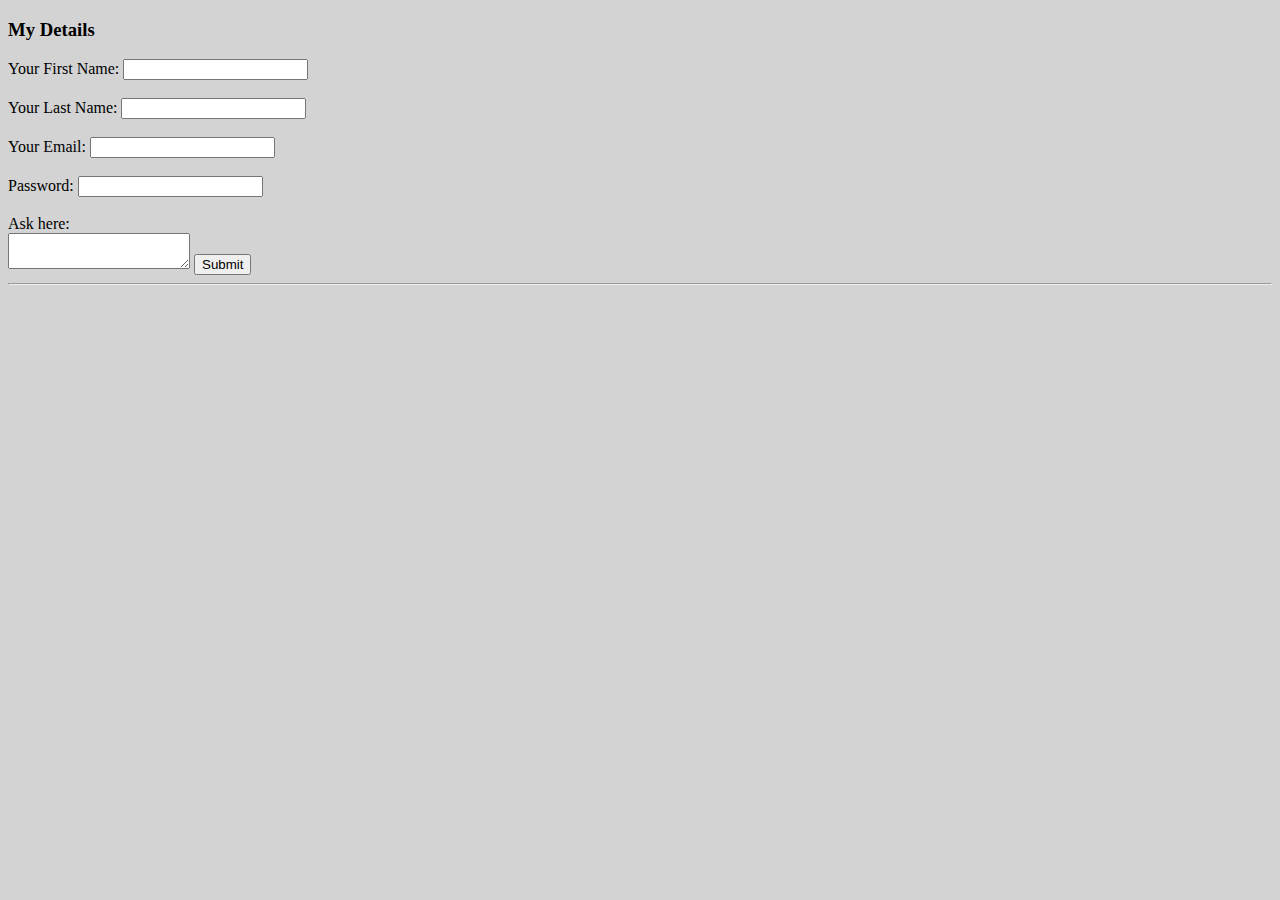
==== hobbies.html @ 1f7f09e5 "Add files via upload" ====
<!DOCTYPE html>
<html>
        <body style="background-color:lightgray;"></body>
<head>
    <meta charset="utf-8">
    <title>Let's Talk</title>

</head>
<body>
  <h3>My Details</h3>
  <form class="" action="mailto:pratikkachwah@gmail.com" method="post">
    <label>Your First Name:</label>
    <input type="text" name="Your First Name" value=""><br><br>
    <label>Your Last Name:</label>
    <input type="text" name="Your Last Name" value=""><br><br>
    <label>Your Email:</label>
    <input type="email" name="Your Email" value=""><br><br>
    <label>Password:</label>
    <input type="password" name="Password" value=""><br><br>
    <label>Ask here:</label><br>
    <textarea row="4" column="50"></textarea>
    <input type="submit" name="">
    <hr>
  </form>
</body>
</html>
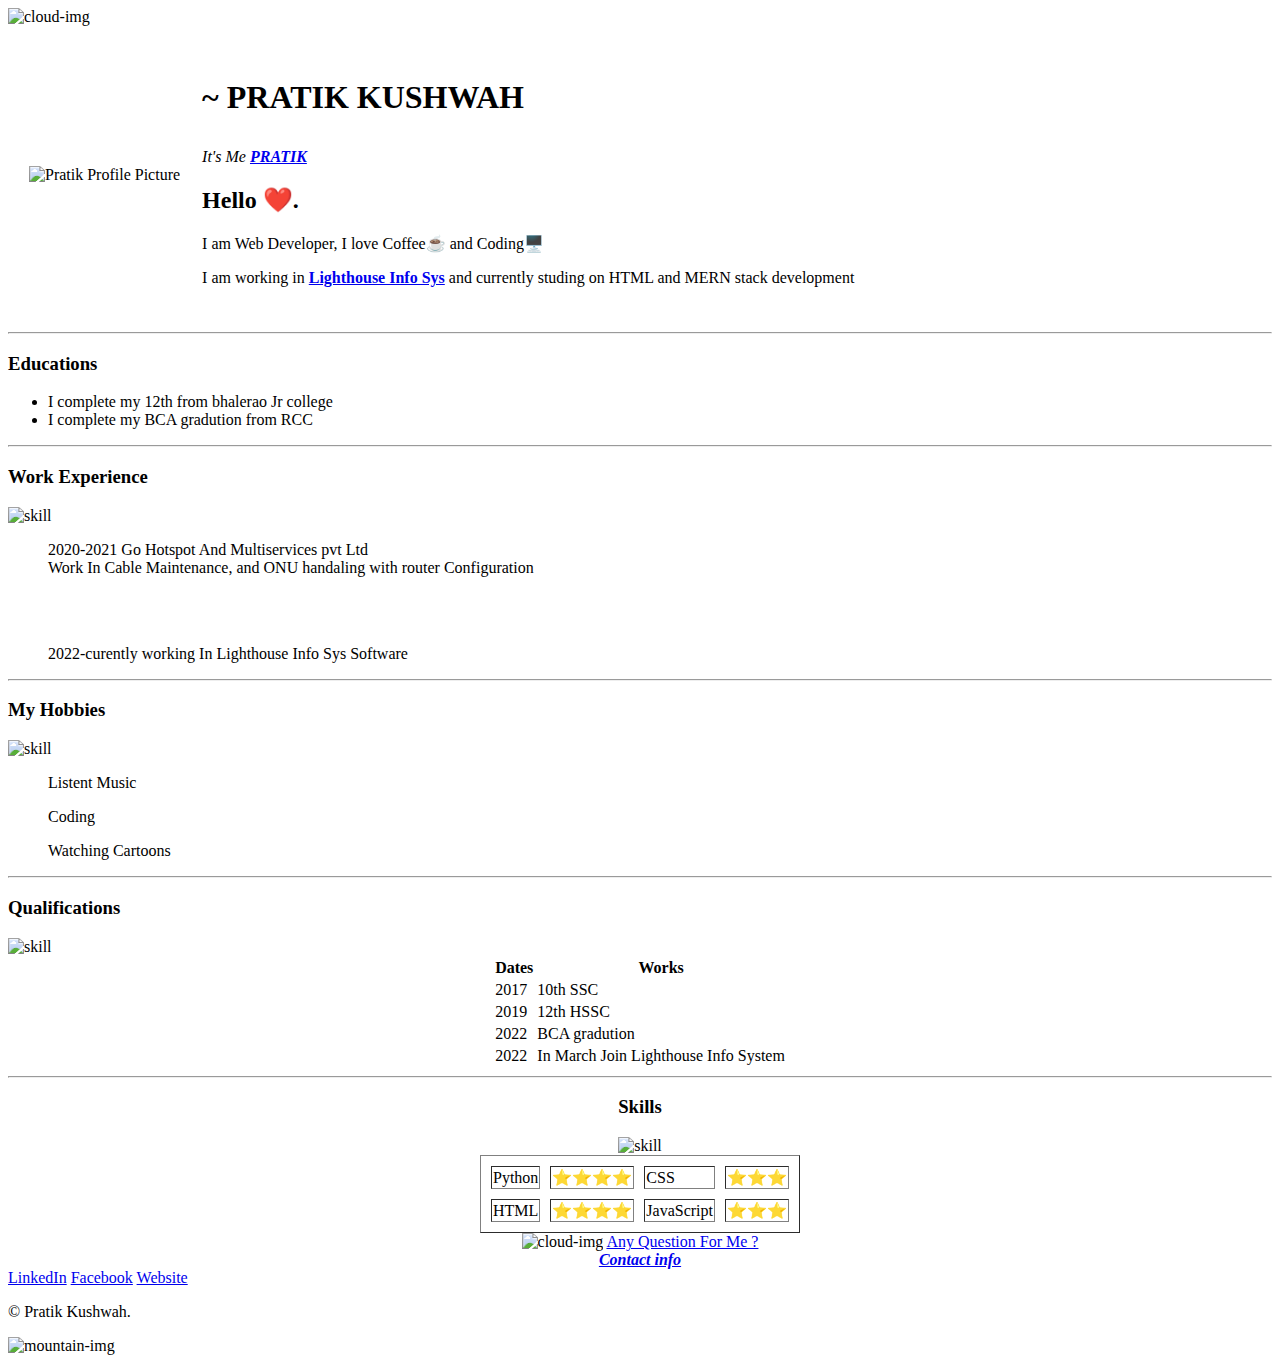
==== commit 151c75a5: "Update hobbies.html" ====
--- a/hobbies.html
+++ b/hobbies.html
@@ -1,26 +1,111 @@
-<!DOCTYPE html>
-<html>
-        <body style="background-color:lightgray;"></body>
-<head>
-    <meta charset="utf-8">
-    <title>Let's Talk</title>
+<!DOCTYPE HTML>
+    <HTML>
 
-</head>
-<body>
-  <h3>My Details</h3>
-  <form class="" action="mailto:pratikkachwah@gmail.com" method="post">
-    <label>Your First Name:</label>
-    <input type="text" name="Your First Name" value=""><br><br>
-    <label>Your Last Name:</label>
-    <input type="text" name="Your Last Name" value=""><br><br>
-    <label>Your Email:</label>
-    <input type="email" name="Your Email" value=""><br><br>
-    <label>Password:</label>
-    <input type="password" name="Password" value=""><br><br>
-    <label>Ask here:</label><br>
-    <textarea row="4" column="50"></textarea>
-    <input type="submit" name="">
-    <hr>
-  </form>
-</body>
-</html>+    <head>
+        <meta charset="utf-8">
+        <title>Pratik.site</title>
+        <link rel="stylesheet" href="CSS/styles.css">
+        <link rel="icon" href="favicon.ico">
+        <link rel="preconnect" href="https://fonts.googleapis.com">
+    <link rel="preconnect" href="https://fonts.gstatic.com" crossorigin>
+    <link href="https://fonts.googleapis.com/css2?family=Merriweather:ital@0;1&family=Montserrat&family=Sacramento&display=swap" rel="stylesheet">
+    
+    </head>
+    <BODY>
+        <table cellspacing="20">
+            <img class="top-cloud" src="image/cloud.png" alt="cloud-img">
+            <tr>
+                <td> <img src="image/pratik-modified.png" width="200" alt="Pratik Profile Picture"></td>
+                <td> <h1><p>~ PRATIK KUSHWAH </p> </h1>
+                    <p><em>It's Me <strong><a href="https://bio.link/pratikkushwah">PRATIK</a></strong></em></p>
+                    <h2>Hello ❤️.</h2>
+                    <p>I am Web Developer, I love Coffee☕ and Coding🖥️</p>
+                    <p>I am working in <strong><a href="https://www.lighthouseindia.com/">Lighthouse Info Sys</a></strong> and currently studing on HTML and MERN stack development</p></td>
+            </tr>
+        </table>
+        <hr>
+        <h3>Educations</h3>
+        <ul>
+            <li>I complete my 12th from bhalerao Jr college </li>
+            <li>I complete my BCA gradution from RCC</li>
+        </ul>
+        <hr>
+        <h3>Work Experience</h3><img class="" src="image/giphywork.gif" width="100" alt="skill">
+            <ol>
+            <p>2020-2021 Go Hotspot And Multiservices pvt Ltd <br> Work In Cable Maintenance, and ONU handaling with router Configuration</p><BR></BR>
+            <p>2022-curently working In Lighthouse Info Sys Software</p>
+            </ol>
+        <hr>
+            <h3>My Hobbies</h3><img class="" src="image/giphyh.gif" width="100" alt="skill">
+            <ol>
+            <p>Listent Music</p>
+            <p>Coding</p>
+            <p>Watching Cartoons</p>
+            </ol>
+        <hr>
+        <h3>Qualifications</h3><img class="qua" src="image/giphy.gif" width="100" alt="skill">
+        <center>
+        <table>
+            <thead>
+                <tr>
+                    <th>Dates</th>
+                    <th>Works</th>
+                </tr>
+            </thead>
+            <tbody>
+            <tr>
+                <td>2017</td>
+                <td>10th SSC</td>
+            </tr>
+            <tr>
+                <td>2019</td>
+                <td>12th HSSC</td>
+            </tr>
+            <tr>
+                <td>2022</td>
+                <td>BCA gradution</td>
+            </tr>
+            <tr>
+                <td>2022</td>
+                <td>In March Join Lighthouse Info System</td>
+            </tr>
+        </tbody>
+        </table>
+        <hr>
+        <h3>Skills</h3> <img class="" src="image/giphy.webp" width="100" alt="skill">
+        <table border="1" cellspacing="10">
+            <tr>
+                <td>Python</td>
+                <td>⭐⭐⭐⭐</td>
+                <td>CSS</td>
+                <td>⭐⭐⭐</td>
+            </tr>
+            <tr>
+                <td>HTML</td>
+                <td>⭐⭐⭐⭐</td>
+                <td>JavaScript</td>
+                <td>⭐⭐⭐</td>
+            </tr>
+        </table>
+    </center>
+        <center>
+        <body>
+            <img class="bottom-cloud" src="image/cloud.png" alt="cloud-img">
+            <a href="hobbies.html">Any Question For Me ?</a>
+        </body><br>
+        <body>
+            <em><strong><a href="https://bio.link/pratikkushwah">Contact info</a></strong></em>
+        </center>    
+         </body>
+    </center>
+    <div class="bottom-container">
+        <a class="footer-link" href="https://www.linkedin.com/in/pratik-kushwah-5445771a1/">LinkedIn</a>
+        <a class="footer-link" href="https://www.facebook.com/pratik.k.104">Facebook</a>
+        <a class="footer-link" href="https://bio.link/pratikkushwah">Website</a>
+        <p>© Pratik Kushwah.</p>
+      </div>
+      <div class="top-container">
+      <img src="image/mountain.png" alt="mountain-img">
+    </div>
+    </BODY>
+    </HTML>
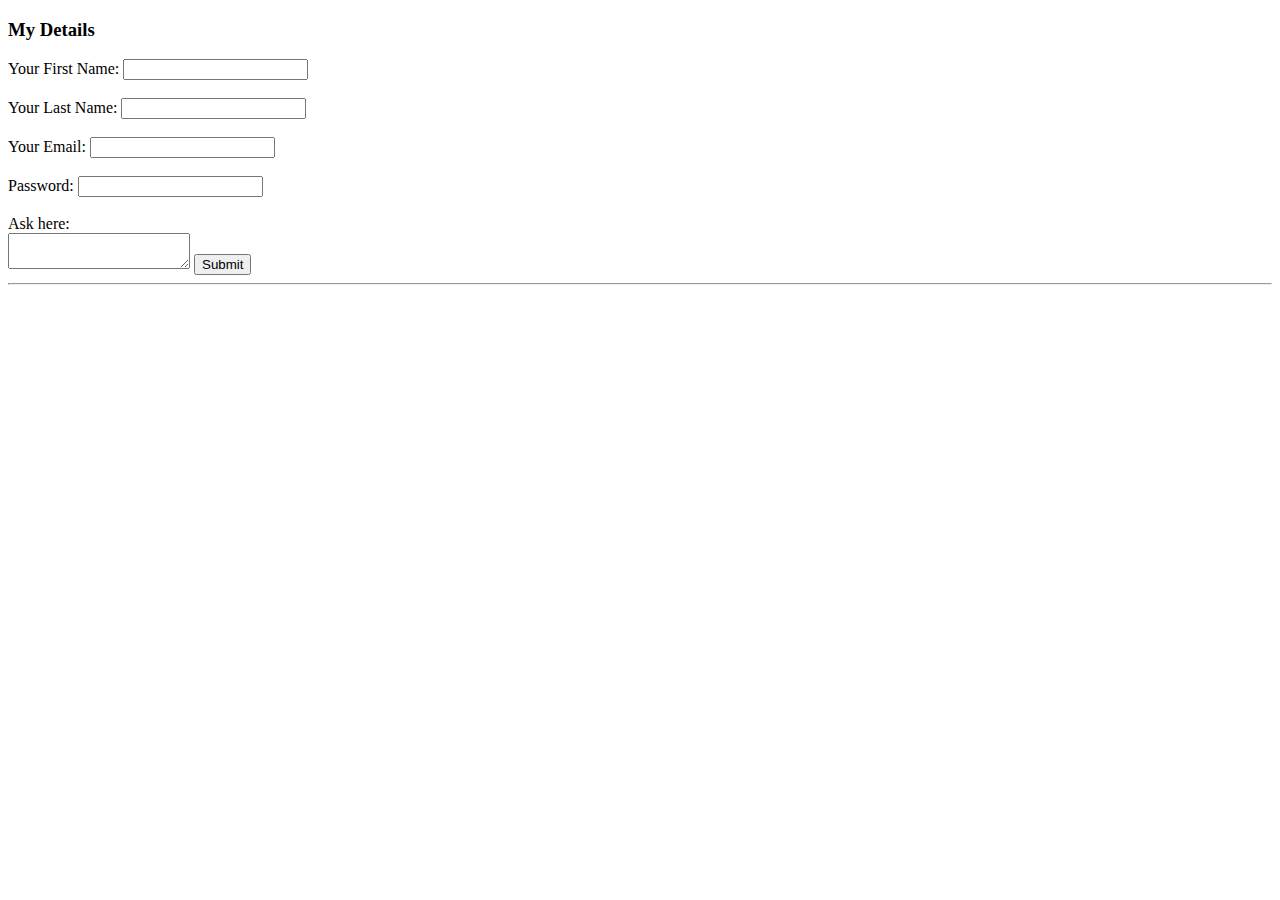
==== commit 52da5df7: "Update hobbies.html" ====
--- a/hobbies.html
+++ b/hobbies.html
@@ -1,111 +1,27 @@
-<!DOCTYPE HTML>
-    <HTML>
+<!DOCTYPE html>
+<html>
+       <!--<body style="background-color:lightgray;"></body>-->
+<head>
+    <meta charset="utf-8">
+    <title>Let's Talk</title>
+    <link rel="stylesheet" href="CSS/styles.css">
 
-    <head>
-        <meta charset="utf-8">
-        <title>Pratik.site</title>
-        <link rel="stylesheet" href="CSS/styles.css">
-        <link rel="icon" href="favicon.ico">
-        <link rel="preconnect" href="https://fonts.googleapis.com">
-    <link rel="preconnect" href="https://fonts.gstatic.com" crossorigin>
-    <link href="https://fonts.googleapis.com/css2?family=Merriweather:ital@0;1&family=Montserrat&family=Sacramento&display=swap" rel="stylesheet">
-    
-    </head>
-    <BODY>
-        <table cellspacing="20">
-            <img class="top-cloud" src="image/cloud.png" alt="cloud-img">
-            <tr>
-                <td> <img src="image/pratik-modified.png" width="200" alt="Pratik Profile Picture"></td>
-                <td> <h1><p>~ PRATIK KUSHWAH </p> </h1>
-                    <p><em>It's Me <strong><a href="https://bio.link/pratikkushwah">PRATIK</a></strong></em></p>
-                    <h2>Hello ❤️.</h2>
-                    <p>I am Web Developer, I love Coffee☕ and Coding🖥️</p>
-                    <p>I am working in <strong><a href="https://www.lighthouseindia.com/">Lighthouse Info Sys</a></strong> and currently studing on HTML and MERN stack development</p></td>
-            </tr>
-        </table>
-        <hr>
-        <h3>Educations</h3>
-        <ul>
-            <li>I complete my 12th from bhalerao Jr college </li>
-            <li>I complete my BCA gradution from RCC</li>
-        </ul>
-        <hr>
-        <h3>Work Experience</h3><img class="" src="image/giphywork.gif" width="100" alt="skill">
-            <ol>
-            <p>2020-2021 Go Hotspot And Multiservices pvt Ltd <br> Work In Cable Maintenance, and ONU handaling with router Configuration</p><BR></BR>
-            <p>2022-curently working In Lighthouse Info Sys Software</p>
-            </ol>
-        <hr>
-            <h3>My Hobbies</h3><img class="" src="image/giphyh.gif" width="100" alt="skill">
-            <ol>
-            <p>Listent Music</p>
-            <p>Coding</p>
-            <p>Watching Cartoons</p>
-            </ol>
-        <hr>
-        <h3>Qualifications</h3><img class="qua" src="image/giphy.gif" width="100" alt="skill">
-        <center>
-        <table>
-            <thead>
-                <tr>
-                    <th>Dates</th>
-                    <th>Works</th>
-                </tr>
-            </thead>
-            <tbody>
-            <tr>
-                <td>2017</td>
-                <td>10th SSC</td>
-            </tr>
-            <tr>
-                <td>2019</td>
-                <td>12th HSSC</td>
-            </tr>
-            <tr>
-                <td>2022</td>
-                <td>BCA gradution</td>
-            </tr>
-            <tr>
-                <td>2022</td>
-                <td>In March Join Lighthouse Info System</td>
-            </tr>
-        </tbody>
-        </table>
-        <hr>
-        <h3>Skills</h3> <img class="" src="image/giphy.webp" width="100" alt="skill">
-        <table border="1" cellspacing="10">
-            <tr>
-                <td>Python</td>
-                <td>⭐⭐⭐⭐</td>
-                <td>CSS</td>
-                <td>⭐⭐⭐</td>
-            </tr>
-            <tr>
-                <td>HTML</td>
-                <td>⭐⭐⭐⭐</td>
-                <td>JavaScript</td>
-                <td>⭐⭐⭐</td>
-            </tr>
-        </table>
-    </center>
-        <center>
-        <body>
-            <img class="bottom-cloud" src="image/cloud.png" alt="cloud-img">
-            <a href="hobbies.html">Any Question For Me ?</a>
-        </body><br>
-        <body>
-            <em><strong><a href="https://bio.link/pratikkushwah">Contact info</a></strong></em>
-        </center>    
-         </body>
-    </center>
-    <div class="bottom-container">
-        <a class="footer-link" href="https://www.linkedin.com/in/pratik-kushwah-5445771a1/">LinkedIn</a>
-        <a class="footer-link" href="https://www.facebook.com/pratik.k.104">Facebook</a>
-        <a class="footer-link" href="https://bio.link/pratikkushwah">Website</a>
-        <p>© Pratik Kushwah.</p>
-      </div>
-      <div class="top-container">
-      <img src="image/mountain.png" alt="mountain-img">
-    </div>
-    </BODY>
-    </HTML>
+</head>
+<body>
+  <h3>My Details</h3>
+  <form class="" action="mailto:pratikkachwah@gmail.com" method="post">
+    <label>Your First Name:</label>
+    <input type="text" name="Your First Name" value=""><br><br>
+    <label>Your Last Name:</label>
+    <input type="text" name="Your Last Name" value=""><br><br>
+    <label>Your Email:</label>
+    <input type="email" name="Your Email" value=""><br><br>
+    <label>Password:</label>
+    <input type="password" name="Your Password" value=""><br><br>
+    <label>Ask here:</label><br>
+    <textarea row="4" column="50"></textarea>
+    <input type="submit" name="">
+    <hr>
+  </form>
+</body>
+</html>
